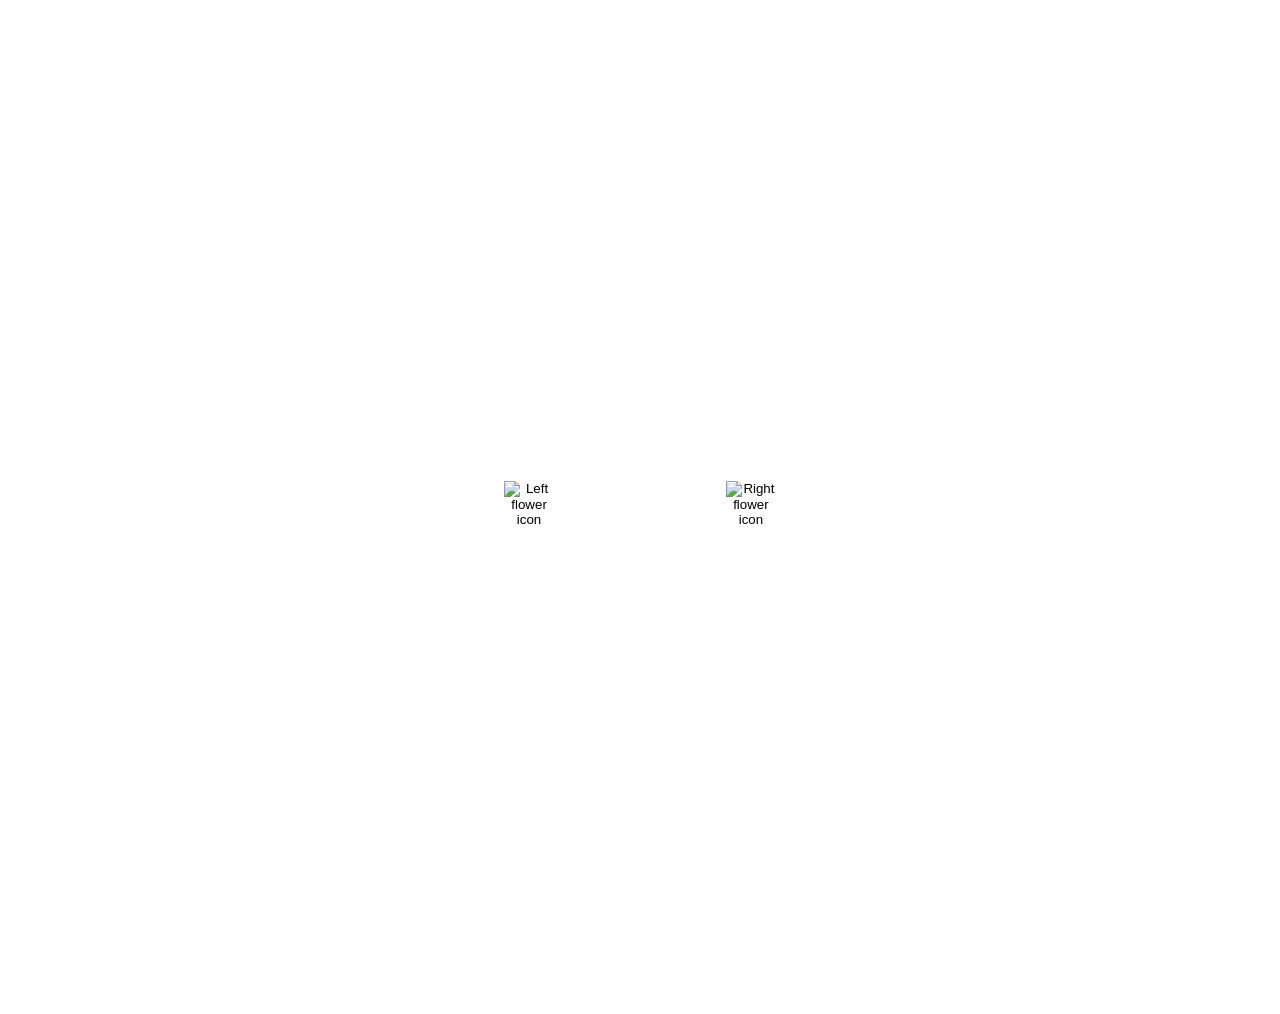
==== docs/index.html @ d76d1555 "Testing google verification" ====
<!DOCTYPE html>
<html lang="">
  <head>
    <meta charset="UTF-8">
    <link rel="icon" href="./images/silksongIcon.ico">
    <!-- Google Site Verification -->
    <meta name="google-site-verification" content="MgMseFCBcA6aS2V-fm2ZpVqqh-bZhcQnTA6r9m2DoWg" />

    <!-- Fonts -->
    <link rel="preconnect" href="https://fonts.googleapis.com">
    <link rel="preconnect" href="https://fonts.gstatic.com" crossorigin>
    <link href="https://fonts.googleapis.com/css2?family=Ramabhadra&display=swap" rel="stylesheet">
    <!-- Font basé sur Silksong -->
    <link rel="stylesheet" href="https://use.typekit.net/xot5ler.css">
    <meta name="viewport" content="width=device-width, initial-scale=1.0">
    <title>Quiz</title>
    <script type="module" crossorigin src="./assets/index-BdElS1sI.js"></script>
    <link rel="stylesheet" crossorigin href="./assets/index-J_QoRa0d.css">
  </head>
  <body>
    <div id="background">
      <div class="appli">
        <div id="app"></div>
      </div>
    </div>
  </body>
</html>

<style>

  html * {
    font-family: "castoro-titling", sans-serif;
    font-weight: 400;
    font-style: normal;
  }

  body{
    margin: 0;
  }

  #background {
    position: relative;
    min-height: 100vh; 
    display: flex;
    flex-direction: column;
  }

  #background::before {
    content: "";
    position: absolute;
    inset: 0; 
    background: url("./images/background.webp") no-repeat center center fixed;
    -webkit-background-size: cover;
    -moz-background-size: cover;
    -o-background-size: cover;
    background-size: cover;
    filter: brightness(30%);
    z-index: 0;
  }

  #app {
    position: relative;
    z-index: 1;
    color : white;

    font-family: "Ramabhadra", sans-serif;
    font-weight: 400;
    font-style: normal;
  }

  


</style>
---- docs/assets/index-J_QoRa0d.css ----
.app-footer[data-v-79fde091]{width:100%;text-align:center;padding:1rem 0;margin-top:2rem;color:#fffffff2}.app-footer .footer-inner[data-v-79fde091]{max-width:1000px;margin:0 auto}button[data-v-a35d66c2]{padding:5px;margin:5px;border:1px solid #ccc;border-radius:5px;cursor:pointer;transition:background-color .3s;width:15em;height:4em;background-color:transparent;color:#fff;font-size:150%;font-weight:700;display:flex;justify-content:center;align-items:center;overflow-wrap:break-word}.question[data-v-28b18bce]{padding:5px;margin:5px;border-radius:5px;cursor:default;transition:background-color .3s;width:auto;height:auto;display:flex;flex-direction:column;justify-content:center;align-items:center}img[data-v-28b18bce]{max-width:35em;max-height:17.5em;min-width:20em;min-height:15em;border-radius:3%}.timer-root[data-v-8a4bd862]{position:fixed;top:1rem;right:1rem;z-index:999;pointer-events:none}.container[data-v-8a4bd862]{height:150px;width:150px;position:relative;background:#332b2b59;border-radius:100px;box-shadow:0 4px 30px #0000001a;backdrop-filter:blur(6px);-webkit-backdrop-filter:blur(6px)}.circle[data-v-8a4bd862]{fill:none;stroke:none}.time-elapsed-path[data-v-8a4bd862]{stroke-width:7px;stroke:#424242}.time-left-container[data-v-8a4bd862]{height:inherit;width:inherit;position:absolute;inset:0;display:flex;align-items:center;justify-content:center;font-size:70px;color:#fff}.time-left-path[data-v-8a4bd862]{stroke-width:7px;stroke:red;stroke-linecap:round;transform:rotate(90deg);transform-origin:center;transition:stroke-dasharray 1s linear,stroke .3s ease}.svg[data-v-8a4bd862]{transform:scaleX(-1)}.score-root[data-v-de2d27c2]{position:fixed;top:1rem;left:1rem;z-index:998;pointer-events:none}.container[data-v-de2d27c2]{height:auto;width:auto;position:relative;background:#332b2b59;border-radius:5px;box-shadow:0 4px 30px #0000001a;backdrop-filter:blur(6px);-webkit-backdrop-filter:blur(6px)}.answerSelect[data-v-e0c1f877]{display:flex;flex-direction:row;flex-wrap:wrap;align-items:center;justify-content:center;gap:3.5em;padding-right:10em;padding-left:10em}.displayElements[data-v-e0c1f877]{display:flex;flex-direction:column;align-items:center;justify-content:center}.ornate-button[data-v-fde1ed76]{position:relative;border:none;background:transparent;padding:0;cursor:pointer;outline:none;-webkit-user-select:none;user-select:none;touch-action:manipulation;transition:transform .18s ease,filter .18s ease}.content-row[data-v-fde1ed76]{display:inline-flex;align-items:center;justify-content:center;gap:0px;padding:10px 16px}.flower-icon[data-v-fde1ed76]{width:28px;height:28px;object-fit:contain;flex-shrink:0}.label-wrap[data-v-fde1ed76]{position:relative;display:inline-flex;align-items:center;justify-content:center;min-width:0px;padding:8px 10px;border-radius:0;overflow:hidden}.label[data-v-fde1ed76]{position:relative;z-index:1;color:#fff;font-family:Times New Roman,serif;font-size:2rem;line-height:1;letter-spacing:.02em}.ornate-button[data-v-fde1ed76]:hover{filter:brightness(1.08);transform:translateY(-1px)}.ornate-button:hover .label-wrap[data-v-fde1ed76]{background:radial-gradient(ellipse at center,rgba(255,255,255,.358) 0%,rgba(255,255,255,.223) 20%,transparent 64%,transparent 100%),linear-gradient(to right,rgba(255,255,255,0) 0%,rgba(30,36,30,.62) 22%,rgba(48,62,48,.78) 50%,transparent 78%,transparent 100%)}.ornate-button[data-v-fde1ed76]:active{transform:translateY(1px)}.ornate-button:focus-visible .label-wrap[data-v-fde1ed76]{box-shadow:inset 0 1px #fff3,0 0 0 2px #d8f0dc59,0 0 22px #a2c7a85c}.ornate-button[data-v-fde1ed76]:disabled{cursor:not-allowed;opacity:.65;filter:grayscale(.12)}@media(min-width:768px){.content-row[data-v-fde1ed76]{gap:0px;padding:12px 20px}.label-wrap[data-v-fde1ed76]{min-width:10px;padding:10px}.flower-icon[data-v-fde1ed76]{width:50px;height:50px}}.answerSelect[data-v-1aab773c]{display:flex;flex-direction:row;flex-wrap:wrap;align-items:center;justify-content:center;gap:3.5em;padding-right:10em;padding-left:10em}.displayElements[data-v-1aab773c]{display:flex;flex-direction:column;align-items:center;justify-content:center}.fade-enter-active[data-v-1aab773c],.fade-leave-active[data-v-1aab773c]{transition:opacity .3s ease,transform .3s ease}.fade-enter-from[data-v-1aab773c]{opacity:0;transform:translateY(12px) scale(.995)}.fade-enter-to[data-v-1aab773c],.fade-leave-from[data-v-1aab773c]{opacity:1;transform:translateY(0) scale(1)}.fade-leave-to[data-v-1aab773c]{opacity:0;transform:translateY(-12px) scale(.995)}.getStarted[data-v-1aab773c]{display:flex;flex-direction:column;align-items:center;justify-content:center;height:100vh;gap:2em;color:#fff}.button-82-pushable[data-v-1aab773c]{position:relative;border:none;background:transparent;padding:0;cursor:pointer;outline-offset:4px;transition:filter .25s;user-select:none;-webkit-user-select:none;touch-action:manipulation}.button-82-shadow[data-v-1aab773c]{position:absolute;top:0;left:0;width:100%;height:100%;border-radius:12px;background:#00000040;will-change:transform;transform:translateY(2px);transition:transform .6s cubic-bezier(.3,.7,.4,1)}.button-82-edge[data-v-1aab773c]{position:absolute;top:0;left:0;width:100%;height:100%;border-radius:12px;background:linear-gradient(to left,#52001b,#a30036 8% 92%,#52001b)}.button-82-front[data-v-1aab773c]{display:block;position:relative;padding:12px 27px;border-radius:12px;font-size:1.1rem;color:#fff;background:#f0003c;will-change:transform;transform:translateY(-4px);transition:transform .6s cubic-bezier(.3,.7,.4,1)}@media(min-width:768px){.button-82-front[data-v-1aab773c]{font-size:1.25rem;padding:12px 42px}}.button-82-pushable[data-v-1aab773c]:hover{filter:brightness(110%);-webkit-filter:brightness(110%)}.button-82-pushable:hover .button-82-front[data-v-1aab773c]{transform:translateY(-6px);transition:transform .25s cubic-bezier(.3,.7,.4,1.5)}.button-82-pushable:active .button-82-front[data-v-1aab773c]{transform:translateY(-2px);transition:transform 34ms}.button-82-pushable:hover .button-82-shadow[data-v-1aab773c]{transform:translateY(4px);transition:transform .25s cubic-bezier(.3,.7,.4,1.5)}.button-82-pushable:active .button-82-shadow[data-v-1aab773c]{transform:translateY(1px);transition:transform 34ms}.button-82-pushable[data-v-1aab773c]:focus:not(:focus-visible){outline:none}
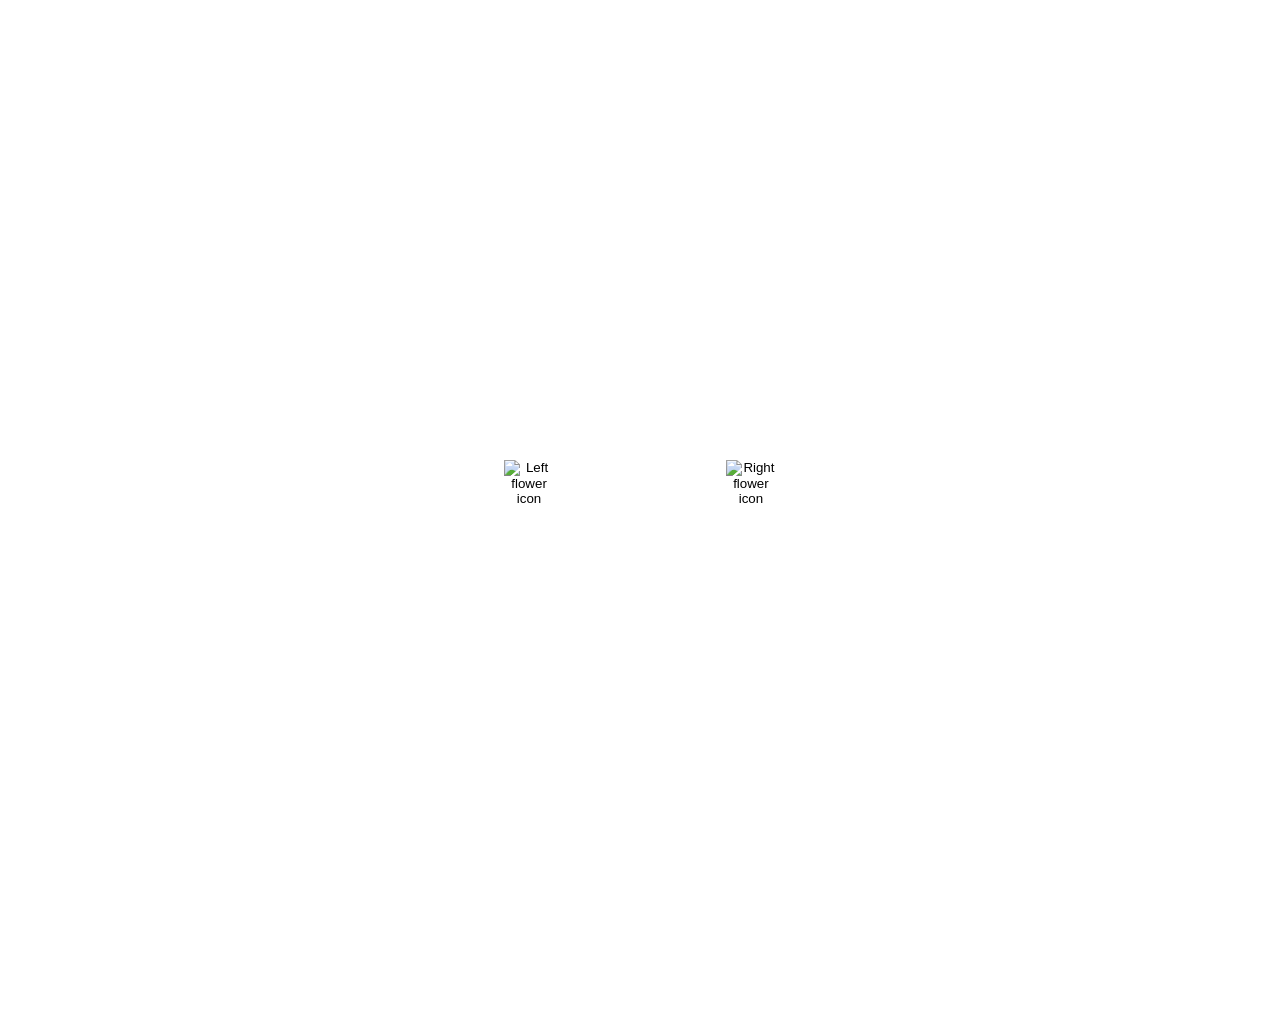
==== commit 2102d149: "Updated the css style to handle the mobile version" ====
--- a/docs/index.html
+++ b/docs/index.html
@@ -14,8 +14,8 @@
     <link rel="stylesheet" href="https://use.typekit.net/xot5ler.css">
     <meta name="viewport" content="width=device-width, initial-scale=1.0">
     <title>Quiz</title>
-    <script type="module" crossorigin src="./assets/index-BdElS1sI.js"></script>
-    <link rel="stylesheet" crossorigin href="./assets/index-J_QoRa0d.css">
+    <script type="module" crossorigin src="./assets/index-5hALVRx_.js"></script>
+    <link rel="stylesheet" crossorigin href="./assets/index-RU-bLMJx.css">
   </head>
   <body>
     <div id="background">
--- a/docs/assets/index-RU-bLMJx.css
+++ b/docs/assets/index-RU-bLMJx.css
@@ -0,0 +1 @@
+.app-footer[data-v-79fde091]{width:100%;text-align:center;padding:1rem 0;margin-top:2rem;color:#fffffff2}.app-footer .footer-inner[data-v-79fde091]{max-width:1000px;margin:0 auto}@media(max-width:768px){.app-footer[data-v-79fde091]{padding:.75rem .5rem;margin-top:1.5rem}}button[data-v-a35d66c2]{padding:.5rem 2rem;margin:5px;border:1px solid #ccc;border-radius:5px;cursor:pointer;transition:background-color .3s;width:15em;height:4em;background-color:transparent;color:#fff;font-size:150%;font-weight:700;display:flex;justify-content:center;align-items:center;overflow-wrap:break-word}@media(max-width:1115px){button[data-v-a35d66c2]{width:11em;font-size:110%}}@media(max-width:520px){button[data-v-a35d66c2]{width:10em;height:3.5em;font-size:80%;padding:.5rem 2rem;min-height:48px}}.question[data-v-28b18bce]{padding:5px;margin:5px;border-radius:5px;cursor:default;transition:background-color .3s;width:auto;height:auto;display:flex!important;flex-direction:column!important;justify-content:center!important;align-items:center!important}h2[data-v-28b18bce]{width:100%;text-align:center}img[data-v-28b18bce]{max-width:35em;max-height:17.5em;min-width:20em;min-height:15em;border-radius:3%}@media(max-width:768px){img[data-v-28b18bce]{max-width:90vw;max-height:45vw;min-width:250px;min-height:200px;width:auto;height:auto}}.timer-root[data-v-8a4bd862]{position:fixed;top:1rem;right:1rem;z-index:999;pointer-events:none}.container[data-v-8a4bd862]{height:150px;width:150px;position:relative;background:#332b2b59;border-radius:100px;box-shadow:0 4px 30px #0000001a;backdrop-filter:blur(6px);-webkit-backdrop-filter:blur(6px)}.circle[data-v-8a4bd862]{fill:none;stroke:none}.time-elapsed-path[data-v-8a4bd862]{stroke-width:7px;stroke:#424242}.time-left-container[data-v-8a4bd862]{height:inherit;width:inherit;position:absolute;inset:0;display:flex;align-items:center;justify-content:center;font-size:70px;color:#fff}.time-left-path[data-v-8a4bd862]{stroke-width:7px;stroke:red;stroke-linecap:round;transform:rotate(90deg);transform-origin:center;transition:stroke-dasharray 1s linear,stroke .3s ease}.svg[data-v-8a4bd862]{transform:scaleX(-1)}@media(max-width:768px){.timer-root[data-v-8a4bd862]{top:.5rem;right:.5rem}.container[data-v-8a4bd862]{height:110px;width:110px}.time-elapsed-path[data-v-8a4bd862]{stroke-width:5px}.time-left-container[data-v-8a4bd862]{font-size:50px}.time-left-path[data-v-8a4bd862]{stroke-width:5px}}.score-root[data-v-de2d27c2]{position:fixed;top:1rem;left:1rem;z-index:998;pointer-events:none}.container[data-v-de2d27c2]{height:auto;width:auto;position:relative;background:#332b2b59;border-radius:5px;box-shadow:0 4px 30px #0000001a;backdrop-filter:blur(6px);-webkit-backdrop-filter:blur(6px)}@media(max-width:768px){.score-root[data-v-de2d27c2]{top:.5rem;left:.5rem}.container[data-v-de2d27c2]{padding:.5rem;font-size:.9rem}}.answerSelect[data-v-0b17bb22]{display:flex;flex-direction:row;flex-wrap:wrap;align-items:center;justify-content:center;gap:3.5em;padding-right:10em;padding-left:10em}.displayElements[data-v-0b17bb22]{display:flex;flex-direction:column;align-items:center;justify-content:center}@media(max-width:768px){.answerSelect[data-v-0b17bb22]{gap:1.5em;padding-right:.75em;padding-left:.75em}}.ornate-button[data-v-fde1ed76]{position:relative;border:none;background:transparent;padding:0;cursor:pointer;outline:none;-webkit-user-select:none;user-select:none;touch-action:manipulation;transition:transform .18s ease,filter .18s ease}.content-row[data-v-fde1ed76]{display:inline-flex;align-items:center;justify-content:center;gap:0px;padding:10px 16px}.flower-icon[data-v-fde1ed76]{width:28px;height:28px;object-fit:contain;flex-shrink:0}.label-wrap[data-v-fde1ed76]{position:relative;display:inline-flex;align-items:center;justify-content:center;min-width:0px;padding:8px 10px;border-radius:0;overflow:hidden}.ornate-button[data-v-fde1ed76]:hover{filter:brightness(1.08);transform:translateY(-1px)}.ornate-button:hover .label-wrap[data-v-fde1ed76]{background:radial-gradient(ellipse at center,rgba(255,255,255,.358) 0%,rgba(255,255,255,.223) 20%,transparent 64%,transparent 100%),linear-gradient(to right,rgba(255,255,255,0) 0%,rgba(30,36,30,.62) 22%,rgba(48,62,48,.78) 50%,transparent 78%,transparent 100%)}.ornate-button[data-v-fde1ed76]:active{transform:translateY(1px)}.ornate-button:focus-visible .label-wrap[data-v-fde1ed76]{box-shadow:inset 0 1px #fff3,0 0 0 2px #d8f0dc59,0 0 22px #a2c7a85c}.ornate-button[data-v-fde1ed76]:disabled{cursor:not-allowed;opacity:.65;filter:grayscale(.12)}.content-row[data-v-fde1ed76]{display:inline-flex;align-items:center;justify-content:center;gap:0px;padding:12px 20px}.flower-icon[data-v-fde1ed76]{width:50px;height:50px;object-fit:contain;flex-shrink:0}.label[data-v-fde1ed76]{position:relative;z-index:1;color:#fff;font-family:Times New Roman,serif;font-size:2rem;line-height:1;letter-spacing:.02em}@media(max-width:768px){.content-row[data-v-fde1ed76]{padding:10px 16px}.flower-icon[data-v-fde1ed76]{width:28px;height:28px}.label[data-v-fde1ed76]{font-size:1.5rem}}.answerSelect[data-v-1e02498e]{display:flex;flex-direction:row;flex-wrap:wrap;align-items:center;justify-content:center;gap:3.5em;padding-right:10em;padding-left:10em}.displayElements[data-v-1e02498e]{display:flex;flex-direction:column;align-items:center;justify-content:center}@media(max-width:768px){.answerSelect[data-v-1e02498e]{gap:1.5em;padding-right:.75em;padding-left:.75em}}.fade-enter-active[data-v-1e02498e],.fade-leave-active[data-v-1e02498e]{transition:opacity .3s ease,transform .3s ease}.fade-enter-from[data-v-1e02498e]{opacity:0;transform:translateY(12px) scale(.995)}.fade-enter-to[data-v-1e02498e],.fade-leave-from[data-v-1e02498e]{opacity:1;transform:translateY(0) scale(1)}.fade-leave-to[data-v-1e02498e]{opacity:0;transform:translateY(-12px) scale(.995)}.getStarted[data-v-1e02498e]{display:flex;flex-direction:column;align-items:center;justify-content:center;height:100vh;gap:2em;color:#fff;text-align:center;padding:0 1rem}.getStarted h1[data-v-1e02498e]{margin:0;width:100%;text-align:center}.button-82-pushable[data-v-1e02498e]{position:relative;border:none;background:transparent;padding:0;cursor:pointer;outline-offset:4px;transition:filter .25s;user-select:none;-webkit-user-select:none;touch-action:manipulation}.button-82-shadow[data-v-1e02498e]{position:absolute;top:0;left:0;width:100%;height:100%;border-radius:12px;background:#00000040;will-change:transform;transform:translateY(2px);transition:transform .6s cubic-bezier(.3,.7,.4,1)}.button-82-edge[data-v-1e02498e]{position:absolute;top:0;left:0;width:100%;height:100%;border-radius:12px;background:linear-gradient(to left,#52001b,#a30036 8% 92%,#52001b)}.button-82-front[data-v-1e02498e]{display:block;position:relative;padding:12px 27px;border-radius:12px;font-size:1.1rem;color:#fff;background:#f0003c;will-change:transform;transform:translateY(-4px);transition:transform .6s cubic-bezier(.3,.7,.4,1)}@media(min-width:768px){.button-82-front[data-v-1e02498e]{font-size:1.25rem;padding:12px 42px}}.button-82-pushable[data-v-1e02498e]:hover{filter:brightness(110%);-webkit-filter:brightness(110%)}.button-82-pushable:hover .button-82-front[data-v-1e02498e]{transform:translateY(-6px);transition:transform .25s cubic-bezier(.3,.7,.4,1.5)}.button-82-pushable:active .button-82-front[data-v-1e02498e]{transform:translateY(-2px);transition:transform 34ms}.button-82-pushable:hover .button-82-shadow[data-v-1e02498e]{transform:translateY(4px);transition:transform .25s cubic-bezier(.3,.7,.4,1.5)}.button-82-pushable:active .button-82-shadow[data-v-1e02498e]{transform:translateY(1px);transition:transform 34ms}.button-82-pushable[data-v-1e02498e]:focus:not(:focus-visible){outline:none}@media(max-width:767px){.button-82-front[data-v-1e02498e]{padding:10px 20px;font-size:1rem}.button-82-pushable:active .button-82-front[data-v-1e02498e]{transform:translateY(-1px)}.button-82-pushable:hover .button-82-front[data-v-1e02498e]{transform:translateY(-3px)}}
